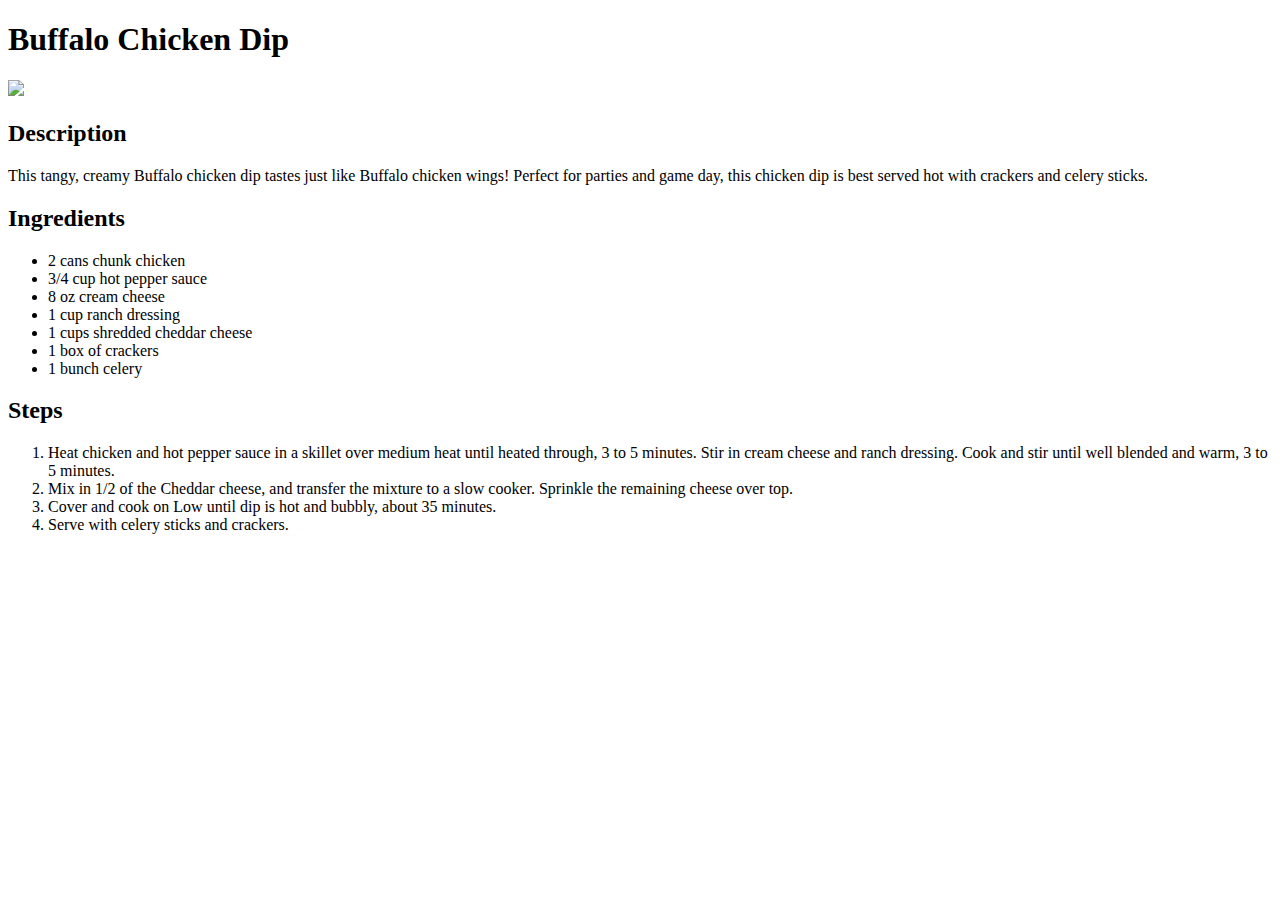
==== recipes/buffalo-chicken-dip.html @ 785d9172 "Add buffalo chicken dip recipe and link it to index page" ====
<!DOCTYPE html>
<html lang="en">
<head>
	<meta charset="UTF-8">
	<title>Recipe:Buffalo Chicken Dip</title>
</head>

<body>
	<h1>Buffalo Chicken Dip</h1>
	<img src="https://www.allrecipes.com/thmb/rXG40C8xJ3NBRhSXaPRYRcM9rp4=/750x0/filters:no_upscale():max_bytes(150000):strip_icc():format(webp)/3129023_Buffalo-Chicken-Dip_68461_Photo-by-Mackenzie-Schieck-2000-1c7639961077416db5e83a0b6d896be0.jpg"/>
	<h2>Description</h2>
	<p>This tangy, creamy Buffalo chicken dip tastes just like Buffalo chicken wings! Perfect for parties and game day, this chicken dip is best served hot with crackers and celery sticks.</p>
	<h2>Ingredients</h2>
	<ul>
		<li>2 cans chunk chicken</li>
		<li>3/4 cup hot pepper sauce</li>
		<li>8 oz cream cheese</li>
		<li>1 cup ranch dressing</li>
		<li>1 cups shredded cheddar cheese</li>
		<li>1 box of crackers</li>
		<li>1 bunch celery</li>
	</ul>
	<h2>Steps</h2>
	<ol>
		<li>Heat chicken and hot pepper sauce in a skillet over medium heat until heated through, 3 to 5 minutes. Stir in cream cheese and ranch dressing. Cook and stir until well blended and warm, 3 to 5 minutes.</li>
		<li>Mix in 1/2 of the Cheddar cheese, and transfer the mixture to a slow cooker. Sprinkle the remaining cheese over top.</li>
		<li>Cover and cook on Low until dip is hot and bubbly, about 35 minutes.</li>
		<li>Serve with celery sticks and crackers.</li>
	</ol>
</body>
</html>
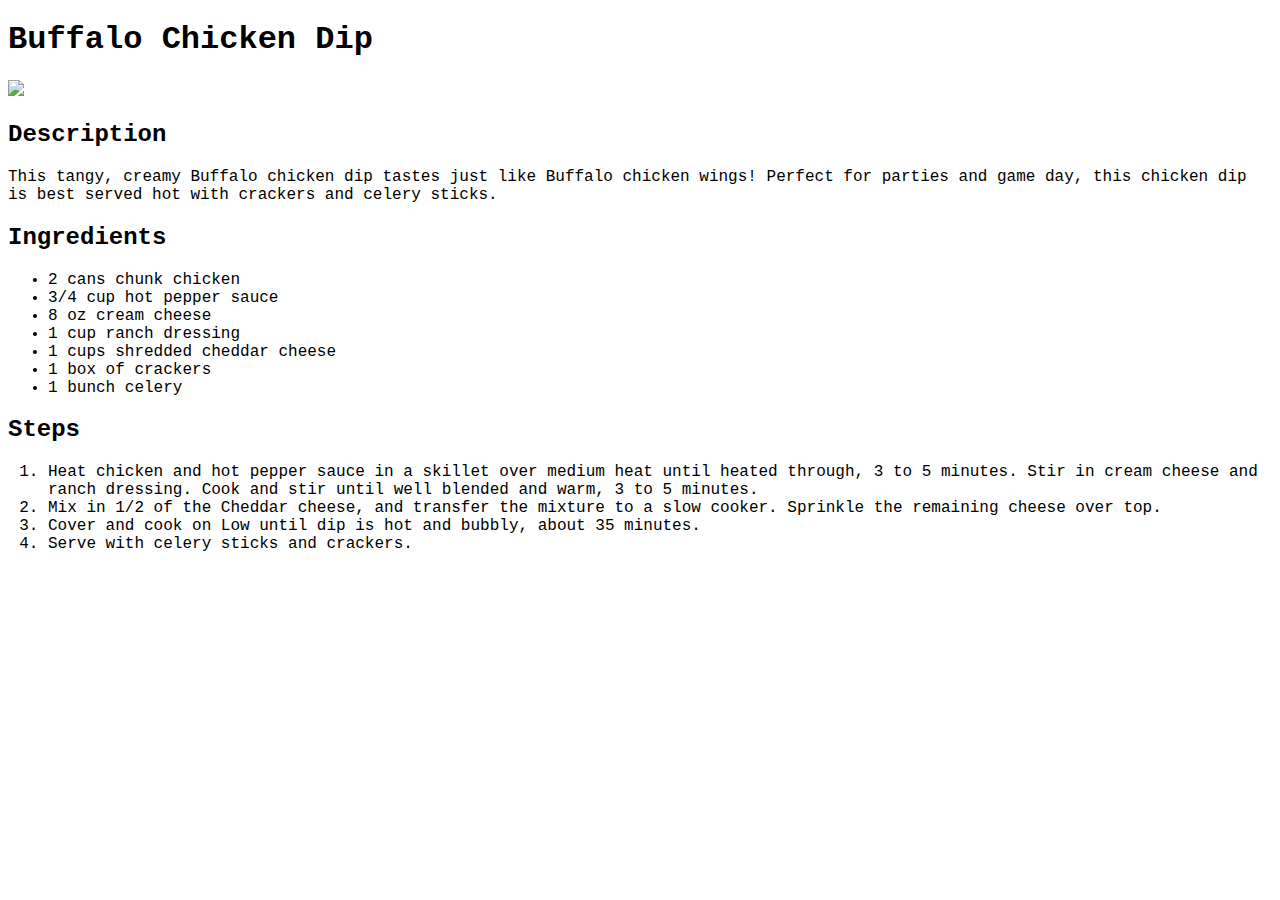
==== commit fccaa542: "Link stylesheet to html files in recipes" ====
--- a/recipes/buffalo-chicken-dip.html
+++ b/recipes/buffalo-chicken-dip.html
@@ -3,6 +3,7 @@
 <head>
 	<meta charset="UTF-8">
 	<title>Recipe:Buffalo Chicken Dip</title>
+	<link rel="stylesheet" href="../styles.css">
 </head>
 
 <body>
--- a/styles.css
+++ b/styles.css
@@ -0,0 +1,3 @@
+body {
+    font-family: 'Courier New', Courier, monospace;
+}